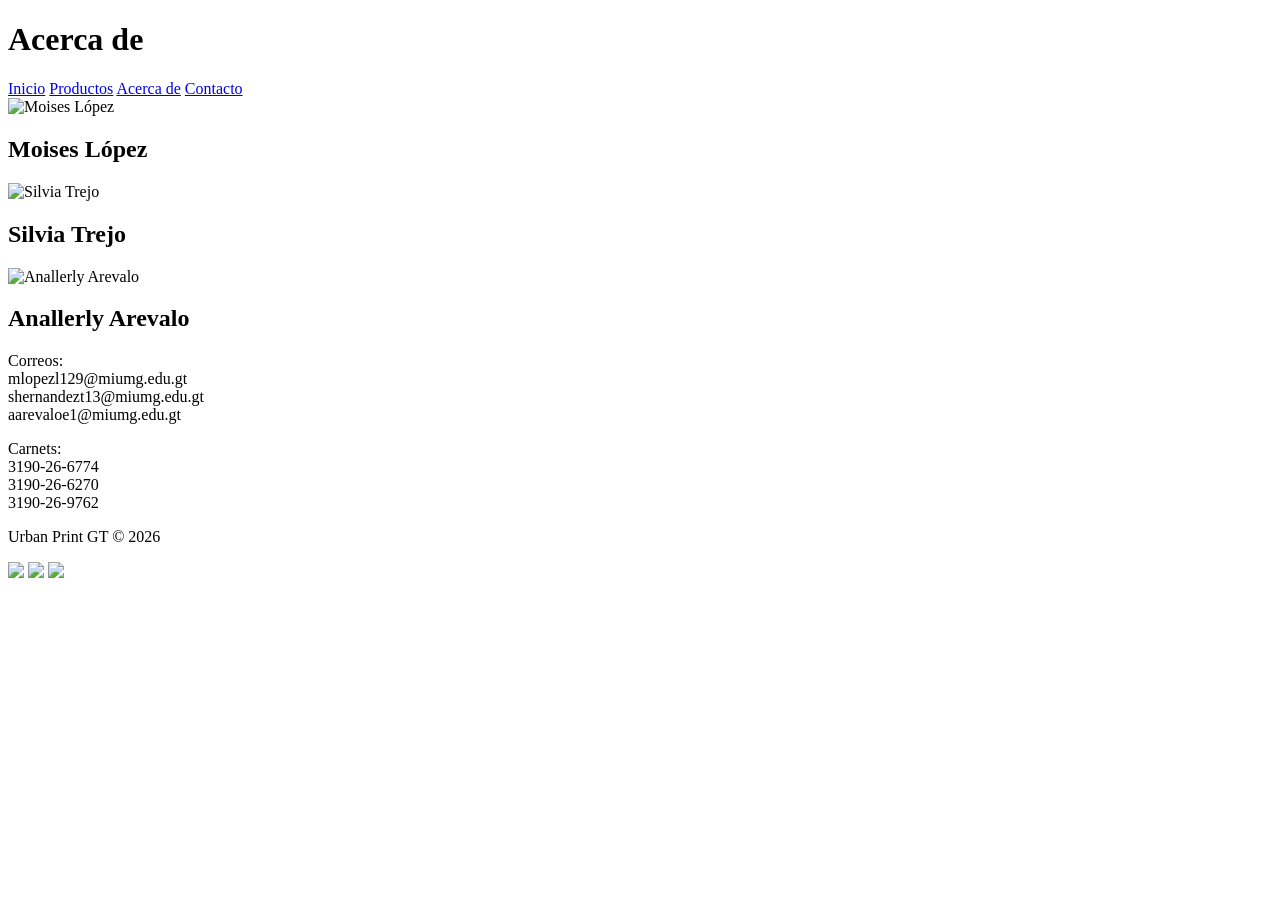
==== Acerca_MSA.html @ eda651fc "Add files via upload" ====
<!DOCTYPE html>
<html lang="es">
<head>
    <meta charset="UTF-8">
    <meta name="viewport" content="width=device-width, initial-scale=1.0">
    <title>Acerca de</title>
    <link rel="stylesheet" href="css/acerca.css">
</head>
<body>

<header>
    <h1>Acerca de</h1>

    <nav>
        <a href="Index_MSA.html">Inicio</a>
        <a href="Productos_MSA.html">Productos</a>
        <a href="Acerca_MSA.html">Acerca de</a>
        <a href="Contacto_MSA.html">Contacto</a>
    </nav>
</header>

<section class="perfil">

    <div class="contenedor-integrantes">

    <div class="integrante">
        <img src="img/Moises.jpeg" alt="Moises López">
        <h2>Moises López</h2>
    </div>
    <div class="integrante">
        <img src="IMG/Silvia.jpeg" alt="Silvia Trejo">
        <h2>Silvia Trejo</h2>
    </div>
    <div class="integrante">
        <img src="IMG/Anallerly.jpeg" alt="Anallerly Arevalo">
        <h2>Anallerly Arevalo</h2>
    </div>
    <p>Correos:<br>
        mlopezl129@miumg.edu.gt<br>
        shernandezt13@miumg.edu.gt<br>
        aarevaloe1@miumg.edu.gt</p>
    <p>Carnets:<br>
        3190-26-6774<br>
        3190-26-6270<br>
        3190-26-9762<br></p>

    </div>

</section>

<footer>
    <p>Urban Print GT © 2026</p>
    <div class="redes">
            <a href="https:www.facebook.com"><img src="IMG/face.webp" width="75"></a>
            <a href="https:www.instagram.com"><img src="IMG/insta.png" width="75"></a>
            <a href="https:www.tiktok.com"><img src="IMG/tik.png" width="75"></a>
        </div>
</footer>

</body>
</html>
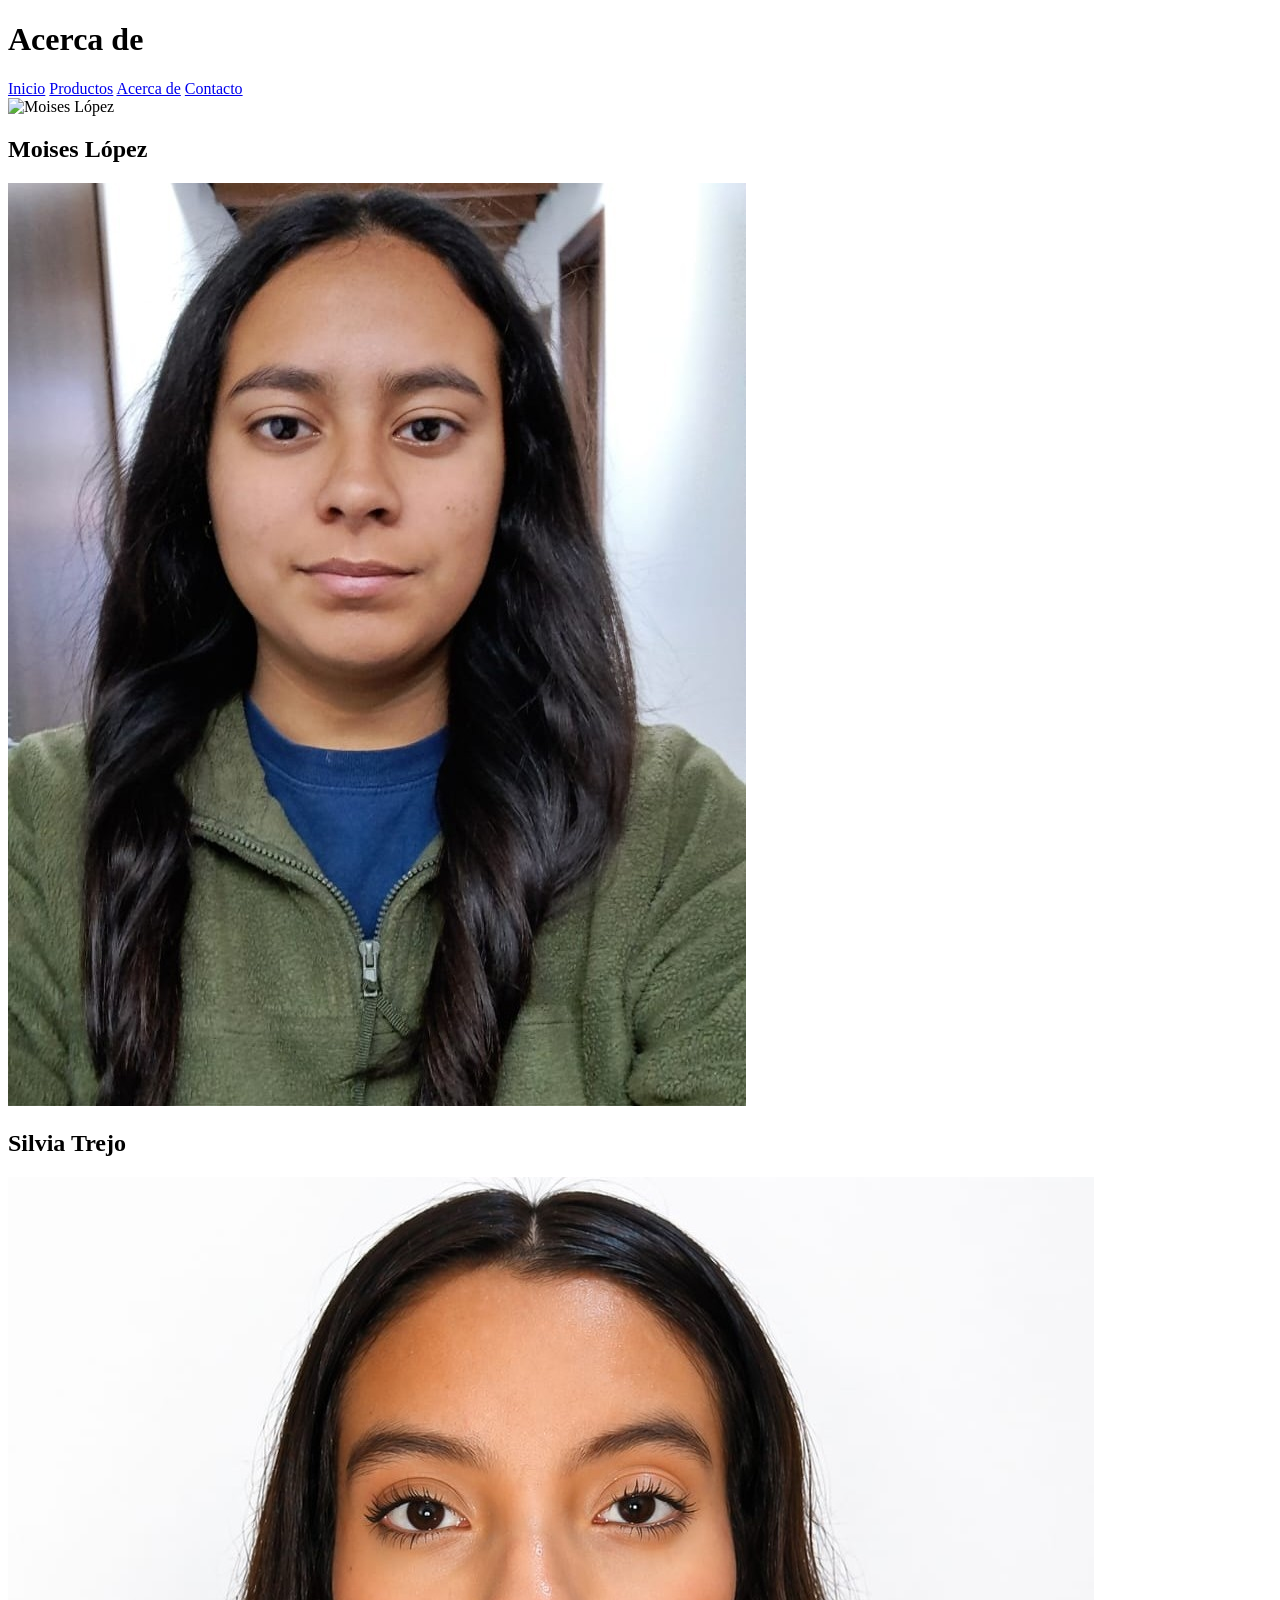
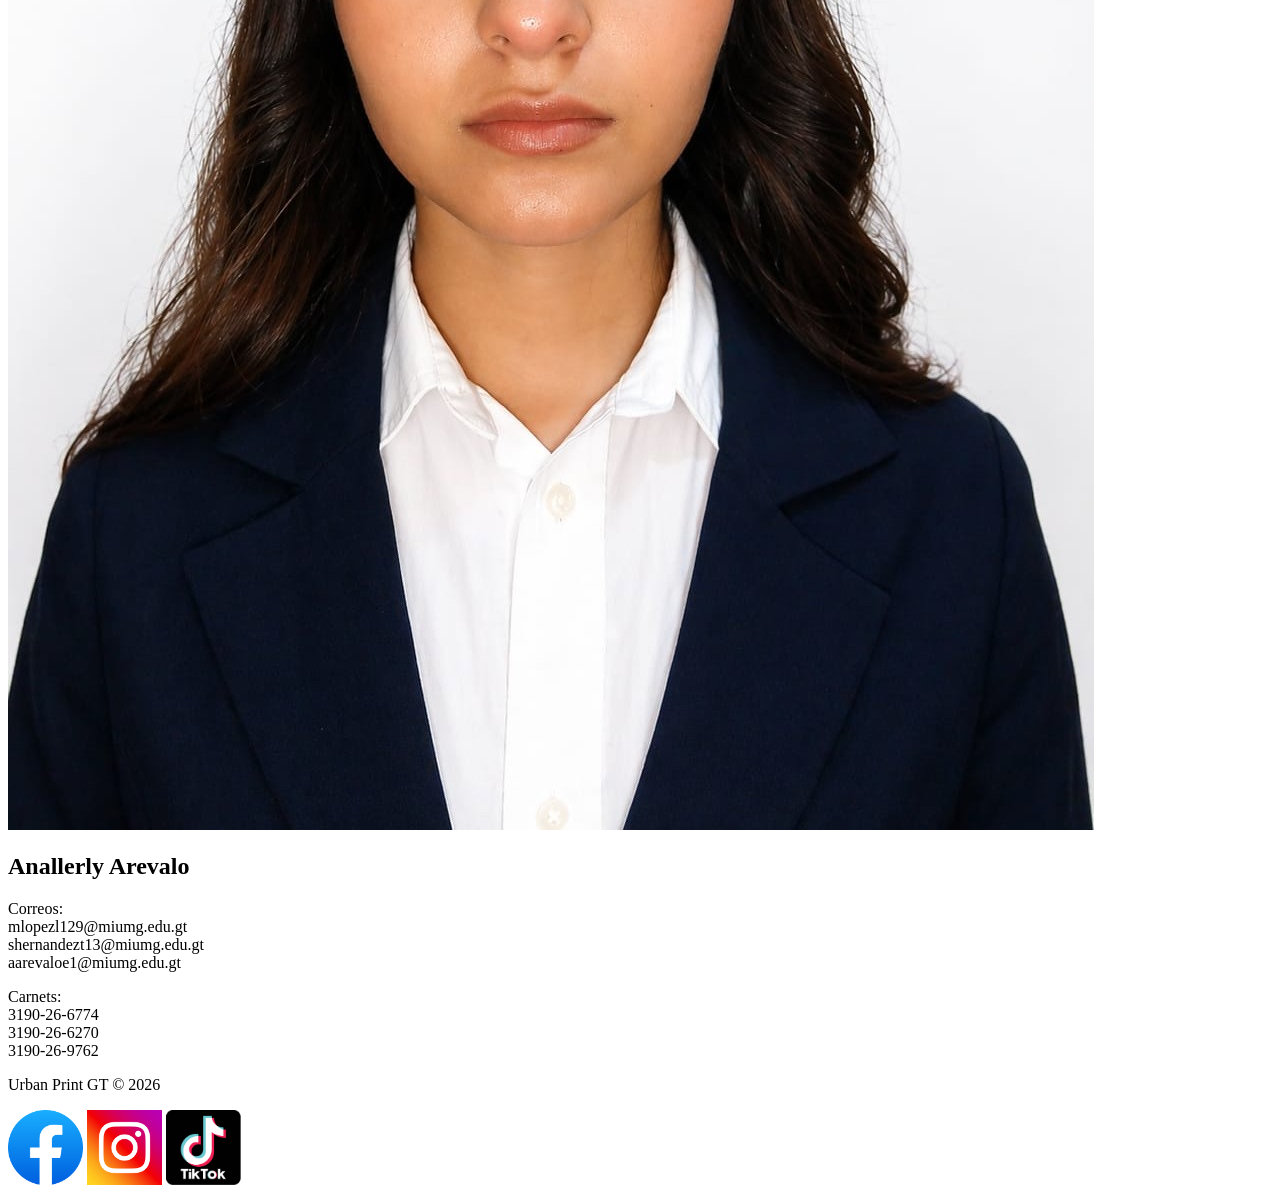
==== commit 3752b797: "Update Acerca_MSA.html" ====
--- a/Acerca_MSA.html
+++ b/Acerca_MSA.html
@@ -24,7 +24,7 @@
     <div class="contenedor-integrantes">
 
     <div class="integrante">
-        <img src="img/Moises.jpeg" alt="Moises López">
+        <img src="img/Moisés.jpeg" alt="Moises López">
         <h2>Moises López</h2>
     </div>
     <div class="integrante">
@@ -58,4 +58,4 @@
 </footer>
 
 </body>
-</html>+</html>
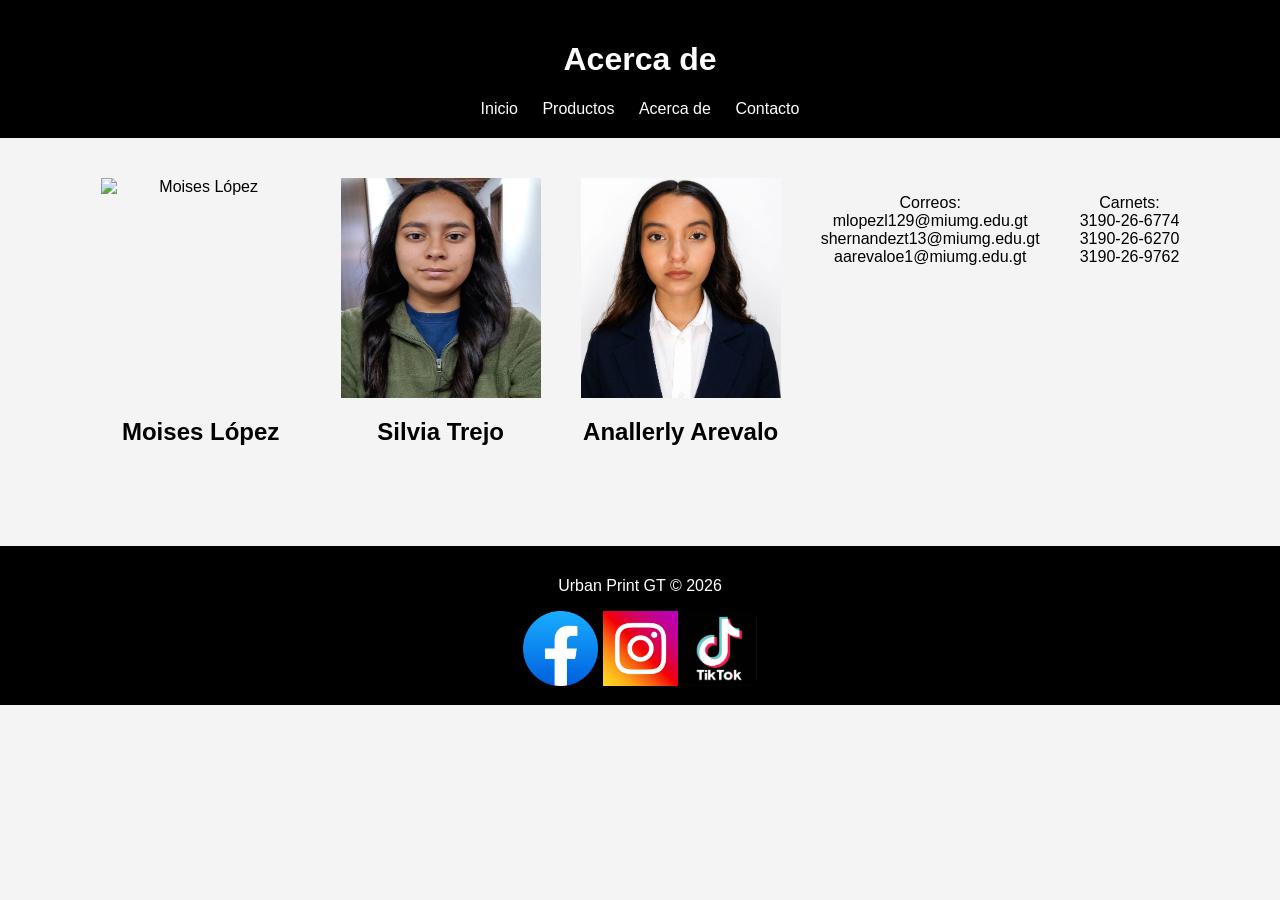
==== commit 8d0baf87: "Update Acerca_MSA.html" ====
--- a/Acerca_MSA.html
+++ b/Acerca_MSA.html
@@ -4,7 +4,7 @@
     <meta charset="UTF-8">
     <meta name="viewport" content="width=device-width, initial-scale=1.0">
     <title>Acerca de</title>
-    <link rel="stylesheet" href="css/acerca.css">
+    <link rel="stylesheet" href="css/Acerca.css">
 </head>
 <body>
 
@@ -24,7 +24,7 @@
     <div class="contenedor-integrantes">
 
     <div class="integrante">
-        <img src="img/Moisés.jpeg" alt="Moises López">
+        <img src="img/Moises.jpeg" alt="Moises López">
         <h2>Moises López</h2>
     </div>
     <div class="integrante">
--- a/css/Acerca.css
+++ b/css/Acerca.css
@@ -0,0 +1,67 @@
+body{
+    margin:0;
+    font-family:Arial;
+    background:#f4f4f4;
+}
+
+header{
+    background:black;
+    color:white;
+    text-align:center;
+    padding:20px;
+}
+
+nav a{
+    color:white;
+    margin:10px;
+    text-decoration:none;
+}
+
+.perfil {
+    text-align: center;
+    padding: 40px;
+}
+
+.perfil img{
+    width:200px;
+    height:220px;
+}
+
+footer{
+    background:black;
+    color:white;
+    text-align:center;
+    padding:15px;
+}
+
+.contenedor-integrantes {
+    display: flex;
+    justify-content: center;
+    gap: 40px;
+    flex-wrap: wrap; 
+    margin-bottom: 40px; 
+}
+
+.integrante {
+    display: flex;
+    flex-direction: column;
+    align-items: center; 
+}
+
+@media(max-width:768px){
+
+    .contenedor-productos{
+        flex-direction:column;
+        align-items:center;
+    }
+
+    .producto-card{
+        width:85%;
+    }
+
+    .misionvision{
+        flex-direction:column;
+        align-items:center;
+    }
+
+}
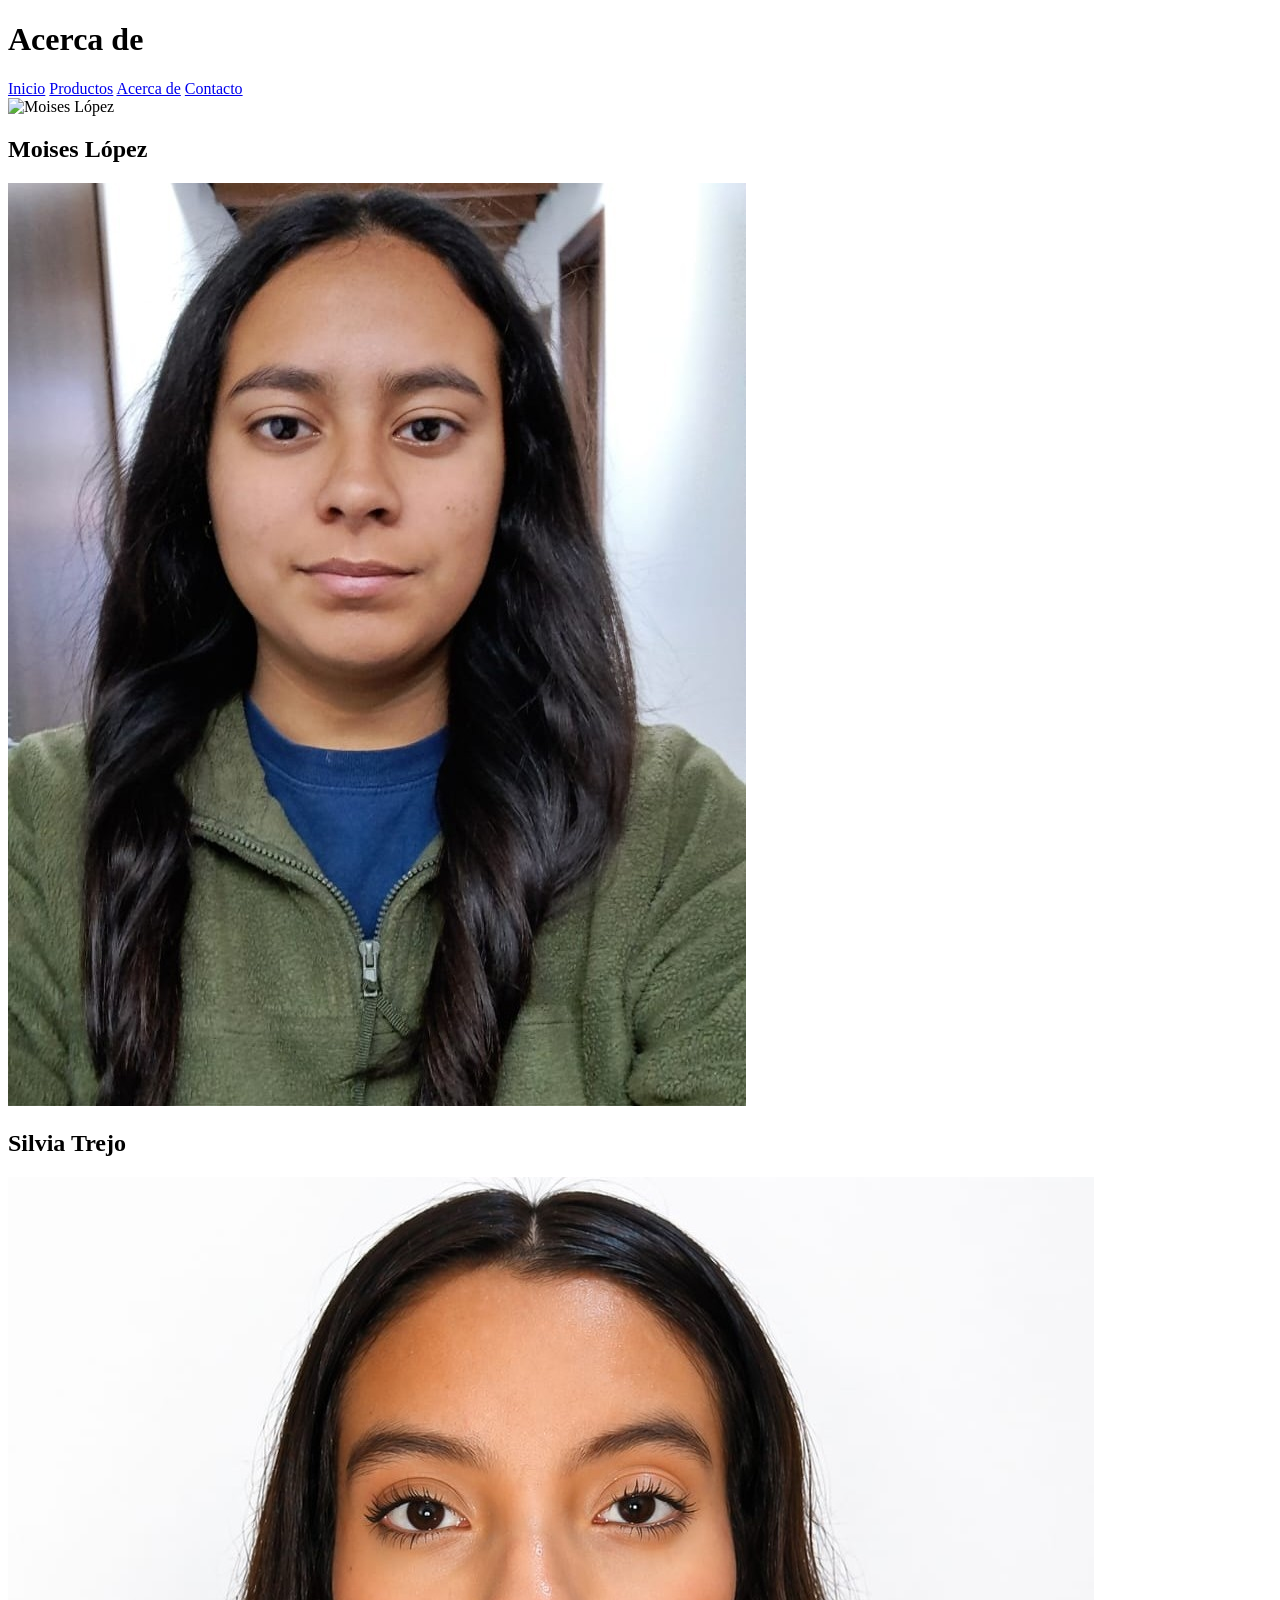
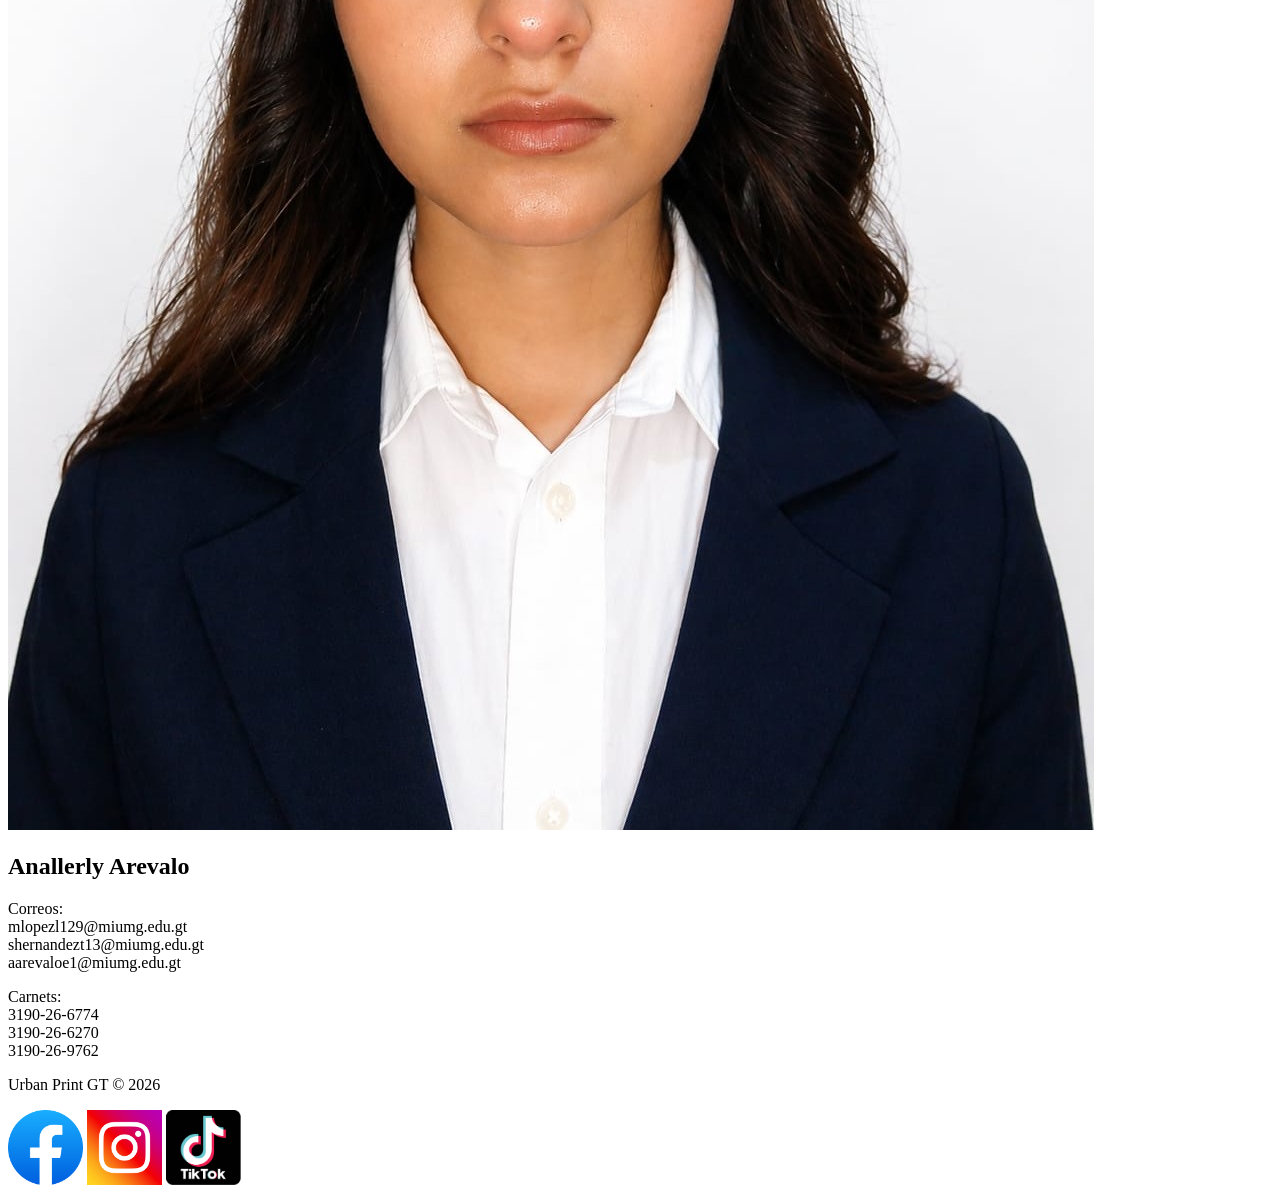
==== commit 5ff0dec9: "Update Acerca_MSA.html" ====
--- a/Acerca_MSA.html
+++ b/Acerca_MSA.html
@@ -4,7 +4,7 @@
     <meta charset="UTF-8">
     <meta name="viewport" content="width=device-width, initial-scale=1.0">
     <title>Acerca de</title>
-    <link rel="stylesheet" href="css/Acerca.css">
+    <link rel="stylesheet" href="CSS/Acerca.css">
 </head>
 <body>
 
